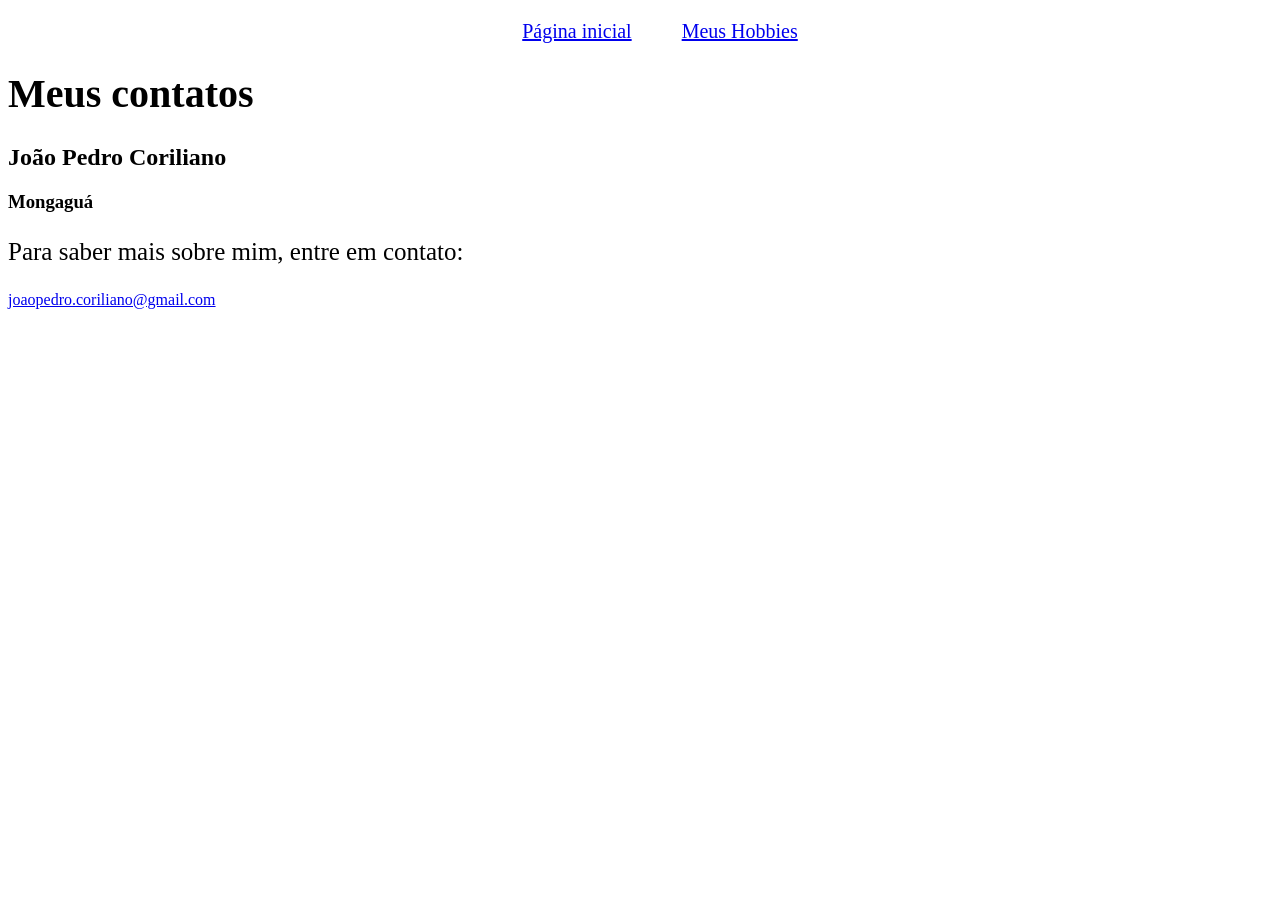
==== contato.html @ 5b9d73d5 "realizando atividade de criação de site" ====
<!DOCTYPE html>
<html lang="pt-br">
<head>
    <meta charset="UTF-8">
    <meta name="viewport" content="width=device-width, initial-scale=1.0">
    <title>Contatos</title>
     <link rel="stylesheet" href="css/style.css">
</head>
<body>
    <header>
    <nav>
        <ul>
           <a href="index.html">Página inicial</a>
           <a href="hobbies.html">Meus Hobbies</a>
        </ul>
    </nav>
</header>
    <h1>Meus contatos</h1>
    <h2>João Pedro Coriliano</h2>
    <h3>Mongaguá</h3>

   <p>Para saber mais sobre mim, entre em contato:</p> 
   <a href="joaopedro.coriliano@gmail.com">joaopedro.coriliano@gmail.com</a>


</body>
</html>
---- css/style.css ----
h1{
        font-size: 40px;
    }
    
    p{
        font-size: 25px;
    }

    nav ul{
        gap: 50px;
        font-size: 20px;
        justify-content: center;
        display: flex;
    }
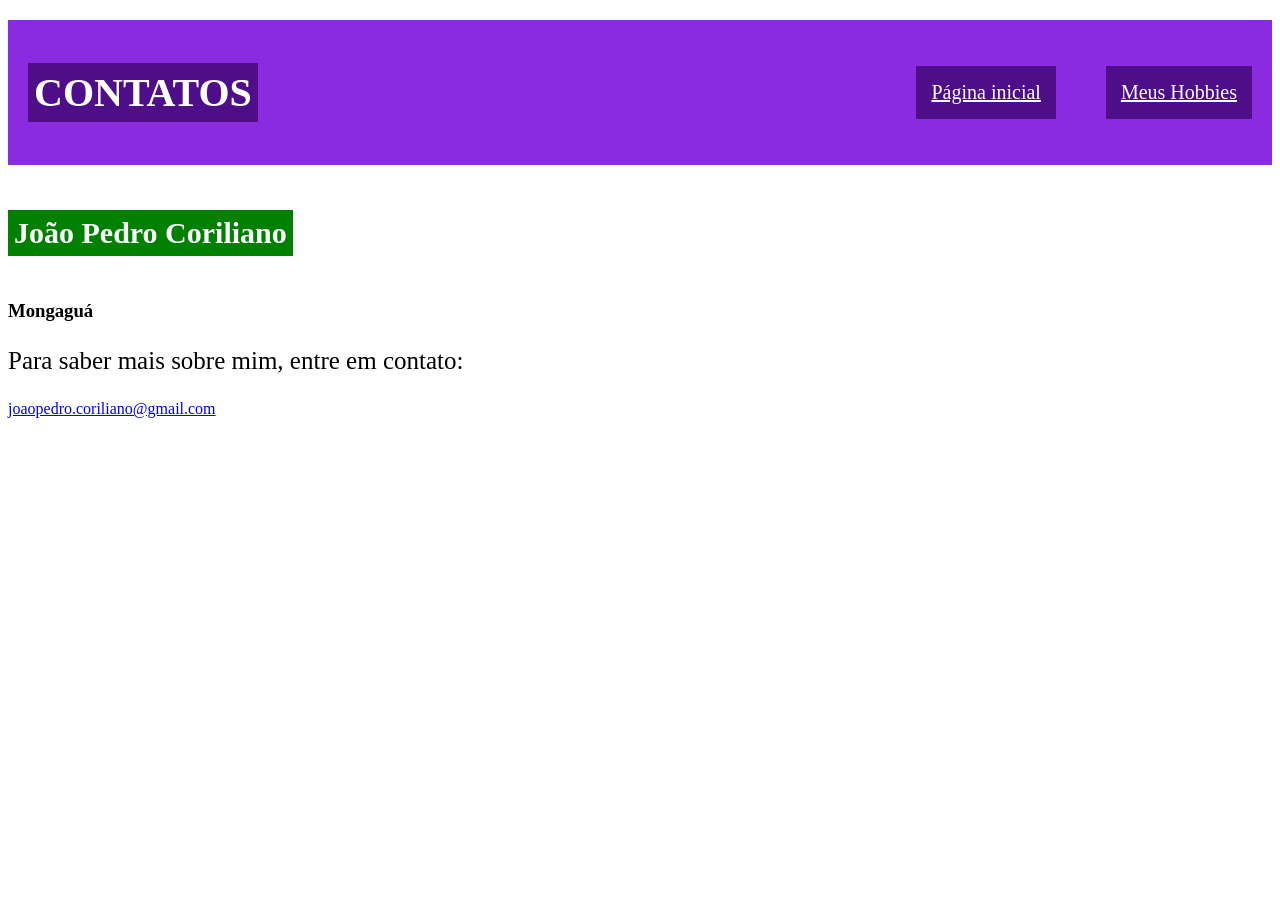
==== commit 3efb09c5: "Atividade Meus Hobbies" ====
--- a/contato.html
+++ b/contato.html
@@ -9,14 +9,14 @@
 <body>
     <header>
     <nav>
-        <ul>
-           <a href="index.html">Página inicial</a>
-           <a href="hobbies.html">Meus Hobbies</a>
+        <ul class="itens">
+            <h1 id="titulo">CONTATOS</h1>
+           <a id="link" href="index.html">Página inicial</a>
+           <a id="link" href="hobbies.html">Meus Hobbies</a>
         </ul>
     </nav>
 </header>
-    <h1>Meus contatos</h1>
-    <h2>João Pedro Coriliano</h2>
+    <h2 id="subtitulo">João Pedro Coriliano</h2>
     <h3>Mongaguá</h3>
 
    <p>Para saber mais sobre mim, entre em contato:</p> 
--- a/css/style.css
+++ b/css/style.css
@@ -6,9 +6,38 @@
         font-size: 25px;
     }
 
-    nav ul{
+    .itens{
         gap: 50px;
         font-size: 20px;
-        justify-content: center;
+        justify-content:right;
+        align-items: center;
         display: flex;
-    }+        background-color: blueviolet;
+        padding: 10px 20px;
+        }
+
+        #titulo{
+            margin-right: auto;
+            display: flex;
+            color: white;
+            background-color: rgb(78, 14, 138);
+            padding: 6px 6px;
+        }
+
+        #subtitulo{
+            color: white;
+            background-color: green;
+            display: inline-block;
+            padding: 6px;
+            font-size: 30px;
+        }
+
+        img{
+            display: block;
+        }
+
+        #link{
+            color: white;
+            padding: 15px;
+            background-color: rgb(78, 14, 138);
+        }
